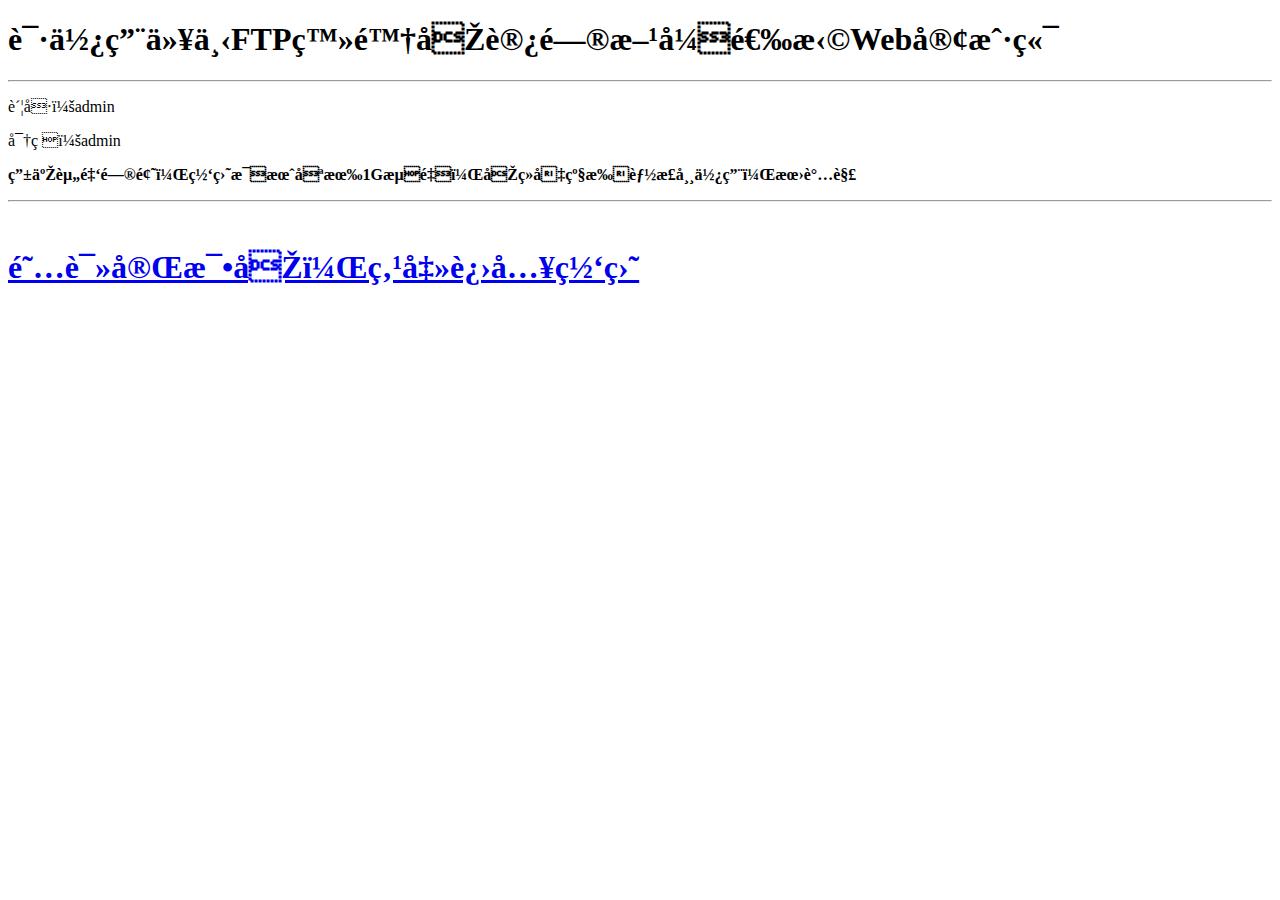
==== caution.html @ f8968853 "Add files via upload" ====
<!DOCTYPE HTML>
<html>
<head>
<title>File</title>
<meta charset=utf-8/>
</head>
<body>
<h1>请使用以下FTP登陆后访问方式选择Web客户端</h1>
<hr>
<p>账号：admin</p>
<p>密码：admin</p>
<p><strong>由于资金问题，网盘每月只有1G流量，后续升级才能正常使用，望谅解</strong></p>
<hr>
&nbsp&nbsp&nbsp&nbsp<h1><a href="http://296ie13005.zicp.vip">阅读完毕后，点击进入网盘</a></h1>
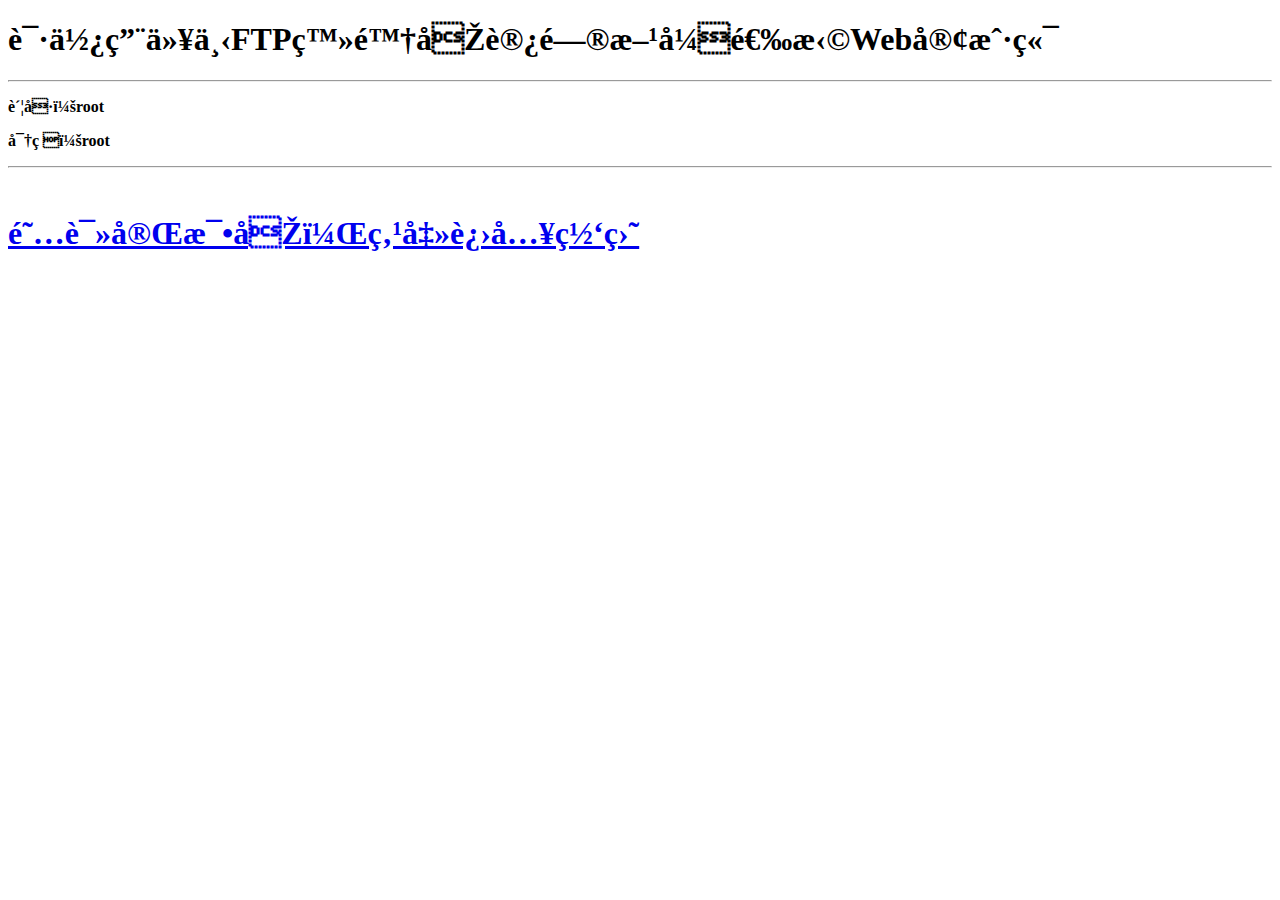
==== commit 22772620: "Update caution.html" ====
--- a/caution.html
+++ b/caution.html
@@ -7,8 +7,7 @@
 <body>
 <h1>请使用以下FTP登陆后访问方式选择Web客户端</h1>
 <hr>
-<p>账号：admin</p>
-<p>密码：admin</p>
-<p><strong>由于资金问题，网盘每月只有1G流量，后续升级才能正常使用，望谅解</strong></p>
+<strong><p>账号：root</p></strong>
+<strong><p>密码：root</p></strong>
 <hr>
-&nbsp&nbsp&nbsp&nbsp<h1><a href="http://296ie13005.zicp.vip">阅读完毕后，点击进入网盘</a></h1>+&nbsp&nbsp&nbsp&nbsp<h1><a href="98.126.219.155:63396">阅读完毕后，点击进入网盘</a></h1>
